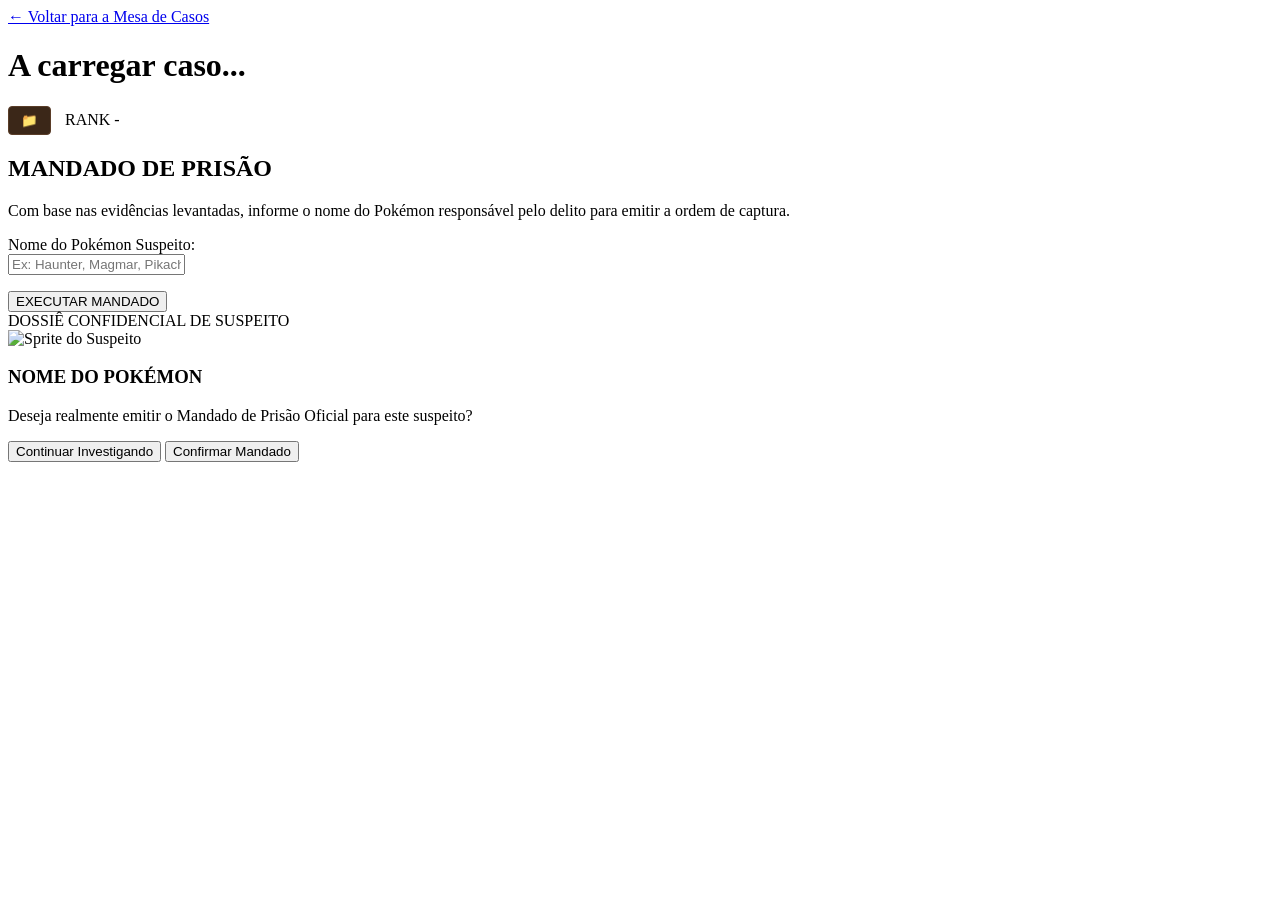
==== src/views/caso.html @ c10a9f8c "Atualizando o site pra N2" ====
<!DOCTYPE html>
<html lang="pt-BR">
<head>
  <meta charset="UTF-8">
  <meta name="viewport" content="width=device-width, initial-scale=1.0">
  <title>Detetive Pokédex - Painel de Investigação</title>
  <link rel="stylesheet" href="/css/style.css">
</head>
<body class="bg-mesa">
  <main class="mesa-investigacao">
    
    <header class="painel-topo">
      <a href="/campanha" class="btn-voltar-caso">← Voltar para a Mesa de Casos</a>
      <h1 id="titulo-caso" class="titulo-caso-detalhe">A carregar caso...</h1>
      <button type="button" onclick="exibirModalInstrucaoLayout('${caso.tipo_layout}', true)" style="background: #3b2718; color: #ffcc00; border: 1px solid #5a3d28; padding: 6px 12px; font-family: monospace; font-weight: bold; border-radius: 4px; cursor: pointer; margin-right: 10px;">
          📁
      </button>
      <span id="rank-caso" class="badge-rank">RANK -</span>
    </header>

    <div class="layout-investigacao">
      <section class="documento-pasta" id="container-conteudo-caso">
        <!-- O conteúdo será injetado dinamicamente via JS com base no tipo_layout -->
      </section>

      <section class="painel-mandado">
        <h2>MANDADO DE PRISÃO</h2>
        <p class="instrucao-mandado">
          Com base nas evidências levantadas, informe o nome do Pokémon responsável pelo delito para emitir a ordem de captura.
        </p>

        <form id="form-mandado" class="form-mandado">
          <label for="input-suspeito">Nome do Pokémon Suspeito:</label>
          <div class="input-autocomplete-wrapper">
            <input 
            type="text" 
            id="input-suspeito" 
            placeholder="Ex: Haunter, Magmar, Pikachu..." 
            required 
          />
            <ul id="sugestoes-lista" class="sugestoes-lista oculto"></ul>
          </div>
          
          <button type="submit" class="btn-emitir-mandado">EXECUTAR MANDADO</button>
        </form>

      </section>

      <div id="modal-dossie" class="modal-dossie oculto">
        <div class="modal-conteudo-dossie">
          <div class="carimbo-topo">DOSSIÊ CONFIDENCIAL DE SUSPEITO</div>

          <div class="dossie-info-centro">
            <img id="dossie-sprite" src="" alt="Sprite do Suspeito" class="dossie-sprite" />
            <h3 id="dossie-nome-pokemon">NOME DO POKÉMON</h3>
            <p class="dossie-aviso">Deseja realmente emitir o Mandado de Prisão Oficial para este suspeito?</p>
          </div>

          <div class="dossie-botoes">
            <button type="button" id="btn-cancelar-dossie" class="btn-dossie-cancelar">Continuar Investigando</button>
            <button type="button" id="btn-confirmar-dossie" class="btn-dossie-confirmar">Confirmar Mandado</button>
          </div>
        </div>
      </div>
    </div>

  </main>

  <script src="/js/investigacao.js"></script>
  <script src="/js/manualModal.js"></script>
</body>
</html>
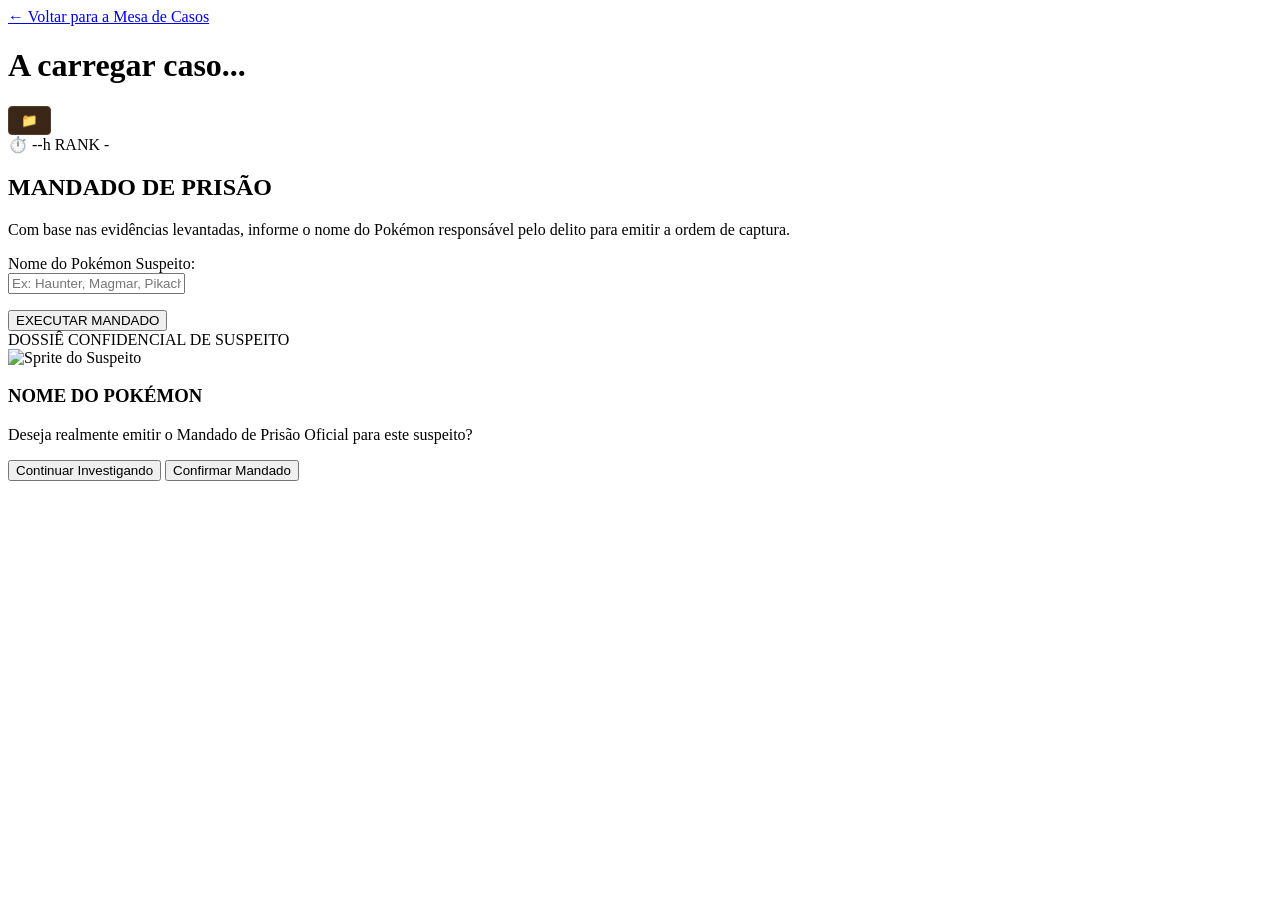
==== commit 71c80d8a: "Commit final: Projeto de Investigação N2" ====
--- a/src/views/caso.html
+++ b/src/views/caso.html
@@ -12,10 +12,13 @@
     <header class="painel-topo">
       <a href="/campanha" class="btn-voltar-caso">← Voltar para a Mesa de Casos</a>
       <h1 id="titulo-caso" class="titulo-caso-detalhe">A carregar caso...</h1>
-      <button type="button" onclick="exibirModalInstrucaoLayout('${caso.tipo_layout}', true)" style="background: #3b2718; color: #ffcc00; border: 1px solid #5a3d28; padding: 6px 12px; font-family: monospace; font-weight: bold; border-radius: 4px; cursor: pointer; margin-right: 10px;">
+      <button type="button" id="btn-ajuda-layout" title="Ver manual do layout" style="background: #3b2718; color: #ffcc00; border: 1px solid #5a3d28; padding: 6px 12px; font-family: monospace; font-weight: bold; border-radius: 4px; cursor: pointer; margin-right: 10px;">
           📁
       </button>
-      <span id="rank-caso" class="badge-rank">RANK -</span>
+      <div class="topo-status-grupo">
+        <span id="relogio-pericia" class="badge-horas" title="Horas de perícia restantes">⏱️ --h</span>
+        <span id="rank-caso" class="badge-rank">RANK -</span>
+      </div>
     </header>
 
     <div class="layout-investigacao">
@@ -29,13 +32,14 @@
           Com base nas evidências levantadas, informe o nome do Pokémon responsável pelo delito para emitir a ordem de captura.
         </p>
 
-        <form id="form-mandado" class="form-mandado">
+        <form id="form-mandado" class="form-mandado" autocomplete="off">
           <label for="input-suspeito">Nome do Pokémon Suspeito:</label>
           <div class="input-autocomplete-wrapper">
             <input 
             type="text" 
             id="input-suspeito" 
             placeholder="Ex: Haunter, Magmar, Pikachu..." 
+            autocomplete="off"
             required 
           />
             <ul id="sugestoes-lista" class="sugestoes-lista oculto"></ul>
@@ -66,7 +70,7 @@
 
   </main>
 
+  <script src="/js/manualModal.js"></script>
   <script src="/js/investigacao.js"></script>
-  <script src="/js/manualModal.js"></script>
 </body>
 </html>
